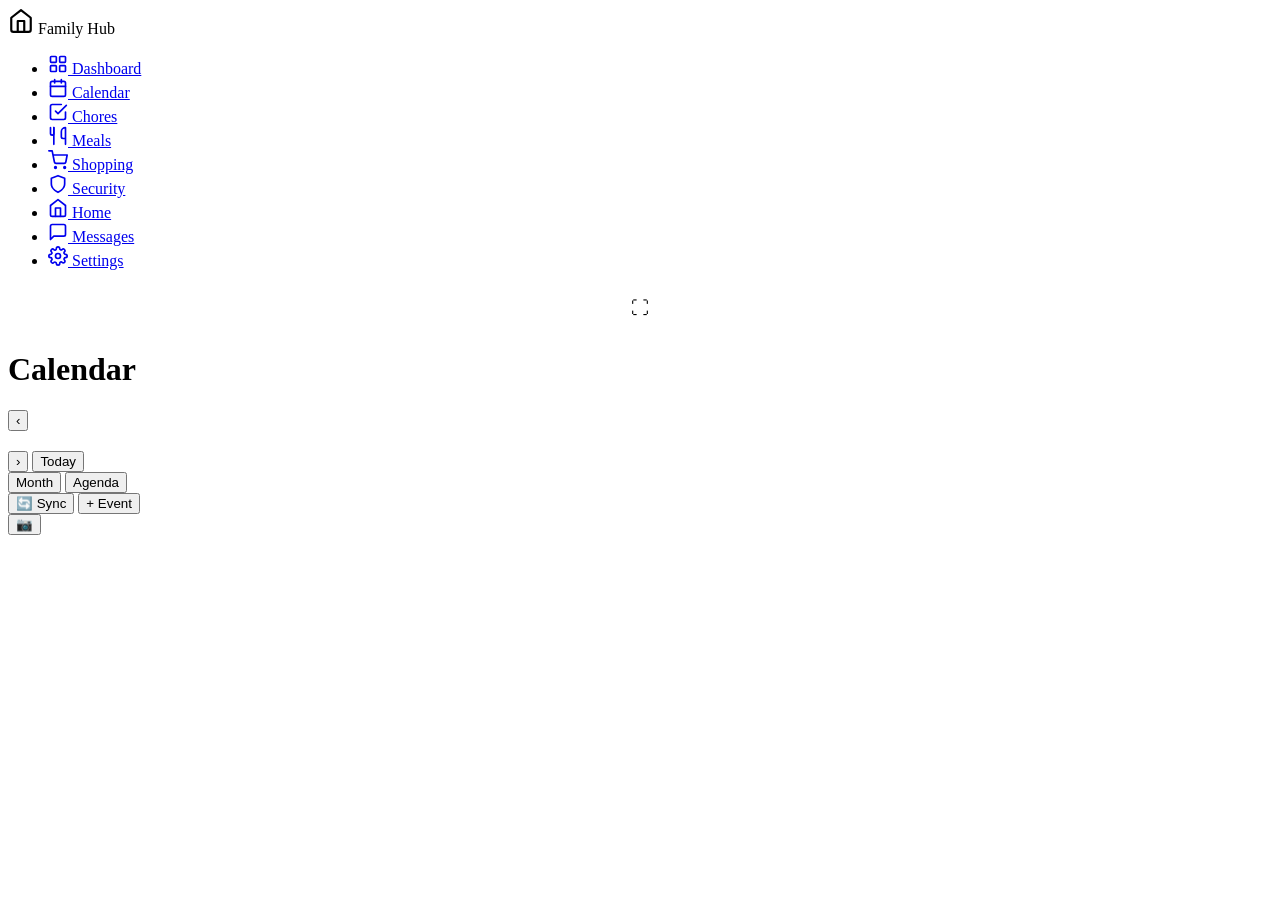
==== frontend/calendar.html @ 890a067d "Prevent DB lock hangs and simplify polling for a single device - Time out every iCloud CalDAV call (" ====
<!DOCTYPE html>
<html lang="en">
<head>
<meta charset="UTF-8">
<meta name="viewport" content="width=device-width, initial-scale=1.0, user-scalable=no">
<title>Calendar – Family Hub</title>
<link rel="icon" href="/favicon.svg" type="image/svg+xml">
<link rel="manifest" href="/manifest.json">
<meta name="theme-color" content="#F6F7F9">
<meta name="mobile-web-app-capable" content="yes">
<meta name="apple-mobile-web-app-capable" content="yes">
<meta name="apple-mobile-web-app-title" content="Family Hub">
<meta name="apple-mobile-web-app-status-bar-style" content="black-translucent">
<link rel="stylesheet" href="/css/style.css?v=96">
<link rel="preconnect" href="https://fonts.googleapis.com">
<link rel="stylesheet" href="https://fonts.googleapis.com/css2?family=Plus+Jakarta+Sans:wght@400;500;600;700;800&display=swap" media="print" onload="this.media='all'">
<script>(function(){try{var ds=localStorage.getItem('fh_dark_start'),de=localStorage.getItem('fh_dark_end');var s=+(ds!==null?ds:21),e=+(de!==null?de:7),h=new Date().getHours();document.documentElement.setAttribute('data-theme',(s>e?(h>=s||h<e):(h>=s&&h<e))?'dark':'light');}catch(_){}})();</script>
</head>
<body>
<div class="app">
  <nav class="sidebar">
    <div class="sidebar-logo">
      <span class="logo-icon">
        <svg xmlns="http://www.w3.org/2000/svg" width="26" height="26" viewBox="0 0 24 24" fill="none" stroke="currentColor" stroke-width="2" stroke-linecap="round" stroke-linejoin="round"><path d="M3 9l9-7 9 7v11a2 2 0 01-2 2H5a2 2 0 01-2-2z"/><polyline points="9 22 9 12 15 12 15 22"/></svg>
      </span>
      <span class="logo-text">Family Hub</span>
    </div>
    <ul class="nav-links">
      <li><a href="/" class="nav-link">
        <span class="nav-icon"><svg xmlns="http://www.w3.org/2000/svg" width="20" height="20" viewBox="0 0 24 24" fill="none" stroke="currentColor" stroke-width="2" stroke-linecap="round" stroke-linejoin="round"><rect x="3" y="3" width="7" height="7" rx="1"/><rect x="14" y="3" width="7" height="7" rx="1"/><rect x="3" y="14" width="7" height="7" rx="1"/><rect x="14" y="14" width="7" height="7" rx="1"/></svg></span>
        <span>Dashboard</span>
      </a></li>
      <li><a href="/calendar.html" class="nav-link active">
        <span class="nav-icon"><svg xmlns="http://www.w3.org/2000/svg" width="20" height="20" viewBox="0 0 24 24" fill="none" stroke="currentColor" stroke-width="2" stroke-linecap="round" stroke-linejoin="round"><rect x="3" y="4" width="18" height="18" rx="2"/><line x1="16" y1="2" x2="16" y2="6"/><line x1="8" y1="2" x2="8" y2="6"/><line x1="3" y1="10" x2="21" y2="10"/></svg></span>
        <span>Calendar</span>
      </a></li>
      <li><a href="/chores.html" class="nav-link">
        <span class="nav-icon"><svg xmlns="http://www.w3.org/2000/svg" width="20" height="20" viewBox="0 0 24 24" fill="none" stroke="currentColor" stroke-width="2" stroke-linecap="round" stroke-linejoin="round"><path d="M9 11l3 3L22 4"/><path d="M21 12v7a2 2 0 01-2 2H5a2 2 0 01-2-2V5a2 2 0 012-2h11"/></svg></span>
        <span>Chores</span>
      </a></li>
      <li><a href="/meals.html" class="nav-link">
        <span class="nav-icon"><svg xmlns="http://www.w3.org/2000/svg" width="20" height="20" viewBox="0 0 24 24" fill="none" stroke="currentColor" stroke-width="2" stroke-linecap="round" stroke-linejoin="round"><path d="M3 2v7a2 2 0 002 2h0a2 2 0 002-2V2"/><path d="M7 2v20"/><path d="M21 15V2a5 5 0 00-5 5v6c0 1.1.9 2 2 2h3zm0 0v7"/></svg></span>
        <span>Meals</span>
      </a></li>
      <li><a href="/shopping.html" class="nav-link">
        <span class="nav-icon"><svg xmlns="http://www.w3.org/2000/svg" width="20" height="20" viewBox="0 0 24 24" fill="none" stroke="currentColor" stroke-width="2" stroke-linecap="round" stroke-linejoin="round"><circle cx="9" cy="21" r="1"/><circle cx="20" cy="21" r="1"/><path d="M1 1h4l2.68 13.39a2 2 0 002 1.61h9.72a2 2 0 002-1.61L23 6H6"/></svg></span>
        <span>Shopping</span>
      </a></li>
      <li><a href="/security.html" class="nav-link">
        <span class="nav-icon"><svg xmlns="http://www.w3.org/2000/svg" width="20" height="20" viewBox="0 0 24 24" fill="none" stroke="currentColor" stroke-width="2" stroke-linecap="round" stroke-linejoin="round"><path d="M12 22s8-4 8-10V5l-8-3-8 3v7c0 6 8 10 8 10z"/></svg></span>
        <span>Security</span>
      </a></li>
      <li><a href="/home.html" class="nav-link">
        <span class="nav-icon"><svg xmlns="http://www.w3.org/2000/svg" width="20" height="20" viewBox="0 0 24 24" fill="none" stroke="currentColor" stroke-width="2" stroke-linecap="round" stroke-linejoin="round"><path d="M3 9l9-7 9 7v11a2 2 0 01-2 2H5a2 2 0 01-2-2z"/><polyline points="9 22 9 12 15 12 15 22"/></svg></span>
        <span>Home</span>
      </a></li>
      <li><a href="/messages.html" class="nav-link">
        <span class="nav-icon"><svg xmlns="http://www.w3.org/2000/svg" width="20" height="20" viewBox="0 0 24 24" fill="none" stroke="currentColor" stroke-width="2" stroke-linecap="round" stroke-linejoin="round"><path d="M21 15a2 2 0 01-2 2H7l-4 4V5a2 2 0 012-2h14a2 2 0 012 2z"/></svg></span>
        <span>Messages</span>
      </a></li>
      <li><a href="/settings.html" class="nav-link">
        <span class="nav-icon"><svg xmlns="http://www.w3.org/2000/svg" width="20" height="20" viewBox="0 0 24 24" fill="none" stroke="currentColor" stroke-width="2" stroke-linecap="round" stroke-linejoin="round"><circle cx="12" cy="12" r="3"/><path d="M19.4 15a1.65 1.65 0 00.33 1.82l.06.06a2 2 0 010 2.83 2 2 0 01-2.83 0l-.06-.06a1.65 1.65 0 00-1.82-.33 1.65 1.65 0 00-1 1.51V21a2 2 0 01-4 0v-.09A1.65 1.65 0 009 19.4a1.65 1.65 0 00-1.82.33l-.06.06a2 2 0 01-2.83-2.83l.06-.06A1.65 1.65 0 004.68 15a1.65 1.65 0 00-1.51-1H3a2 2 0 010-4h.09A1.65 1.65 0 004.6 9a1.65 1.65 0 00-.33-1.82l-.06-.06a2 2 0 012.83-2.83l.06.06A1.65 1.65 0 009 4.68a1.65 1.65 0 001-1.51V3a2 2 0 014 0v.09a1.65 1.65 0 001 1.51 1.65 1.65 0 001.82-.33l.06-.06a2 2 0 012.83 2.83l-.06.06A1.65 1.65 0 0019.4 9a1.65 1.65 0 001.51 1H21a2 2 0 010 4h-.09a1.65 1.65 0 00-1.51 1z"/></svg></span>
        <span>Settings</span>
      </a></li>
    </ul>
    <div class="sidebar-members" id="sidebarMembers"></div>
    <button id="fullscreenBtn" onclick="toggleFullscreen()" title="Fullscreen" style="display:flex;align-items:center;justify-content:center;margin:8px auto 0;padding:10px;background:var(--surface2);color:var(--text);border:none;border-radius:10px;font-size:18px;cursor:pointer;width:44px;height:44px;">⛶</button>
    <button id="pwaInstallBtn" onclick="pwaInstall()" style="display:none;align-items:center;gap:8px;margin:12px 10px 0;padding:10px 14px;background:var(--primary);color:#fff;border:none;border-radius:10px;font-size:13px;font-weight:700;cursor:pointer;width:calc(100% - 20px);">⬇ Install App</button>
  </nav>

  <main class="main-content calendar-layout">
    <header class="page-header">
      <h1 class="page-title">Calendar</h1>
      <div id="personFilter" class="person-filter"></div>
      <div id="weatherWidget" class="weather-widget"></div>
    </header>

    <div class="calendar-nav">
      <div class="calendar-nav-date">
        <button class="btn btn-icon" id="prevMonth" aria-label="Previous">‹</button>
        <h2 class="calendar-month-title" id="calendarTitle"></h2>
        <button class="btn btn-icon" id="nextMonth" aria-label="Next">›</button>
        <button class="btn btn-ghost" id="todayBtn">Today</button>
      </div>
      <div class="calendar-nav-actions">
        <div class="filter-tabs filter-tabs-compact" id="calViewTabs">
          <button type="button" class="filter-tab active" data-view="month">Month</button>
          <button type="button" class="filter-tab" data-view="agenda">Agenda</button>
        </div>
        <span id="syncStatus" class="calendar-sync-status"></span>
        <button class="btn btn-secondary" id="syncBtn">🔄 Sync</button>
        <button class="btn btn-primary" id="addEventBtn">+ Event</button>
      </div>
    </div>

    <div class="calendar-wrapper" id="calendarWrapper">
      <div class="calendar-grid" id="calendarGrid"></div>
    </div>
    <div id="agendaView" hidden></div>

    <div class="day-events-panel" id="dayEventsPanel" style="display:none">
      <div class="section-header">
        <h3 class="section-title" id="dayEventTitle"></h3>
        <div style="display:flex;gap:8px;align-items:center">
          <button class="btn btn-primary" style="padding:6px 14px;font-size:13px" id="addEventDayBtn" onclick="openEventModal(selectedDay)">+ Add</button>
          <button class="btn-close" id="closeDayPanel">✕</button>
        </div>
      </div>
      <div id="dayEventsList"></div>
    </div>
  </main>
</div>

<!-- Event Detail Popover -->
<div class="modal-overlay" id="eventDetailModal" style="display:none" onclick="closeEventDetail()">
  <div class="modal event-detail-modal" onclick="event.stopPropagation()">
    <div class="event-detail-color-bar" id="eventDetailBar"></div>
    <div class="modal-body" style="padding:20px 22px 18px">
      <div style="display:flex;justify-content:space-between;align-items:flex-start;gap:12px">
        <h3 class="event-detail-title" id="eventDetailTitle"></h3>
        <button class="btn-close" onclick="closeEventDetail()" style="flex-shrink:0">✕</button>
      </div>
      <div class="event-detail-time" id="eventDetailTime"></div>
      <div class="event-detail-location" id="eventDetailLocation" style="display:none;font-size:13px;margin-top:6px"></div>
      <div class="event-detail-desc" id="eventDetailDesc" style="display:none"></div>
      <div class="event-detail-tags" id="eventDetailTags"></div>
      <div style="display:flex;justify-content:flex-end;margin-top:16px">
        <button class="btn btn-ghost" style="color:var(--red);font-size:13px" id="eventDetailDelete">🗑 Delete</button>
      </div>
    </div>
  </div>
</div>

<!-- Add Event Modal -->
<div class="modal-overlay" id="eventModal" style="display:none">
  <div class="modal">
    <div class="modal-header">
      <h3 id="eventModalTitle">Add Event</h3>
      <button class="btn-close" id="closeEventModal">✕</button>
    </div>
    <div class="modal-body">
      <div class="form-group">
        <label>Title *</label>
        <input type="text" id="eventTitle" class="form-input" placeholder="Event title">
      </div>
      <div class="form-group">
        <label>Location</label>
        <input type="text" id="eventLocation" class="form-input" placeholder="Optional location">
      </div>
      <div class="form-group">
        <label>Description</label>
        <textarea id="eventDesc" class="form-input" rows="2" placeholder="Optional details"></textarea>
      </div>
      <div class="form-row">
        <div class="form-group">
          <label>Start</label>
          <input type="datetime-local" id="eventStart" class="form-input">
        </div>
        <div class="form-group">
          <label>End</label>
          <input type="datetime-local" id="eventEnd" class="form-input">
        </div>
      </div>
      <div class="form-group">
        <label><input type="checkbox" id="eventAllDay"> All day event</label>
      </div>
      <div class="form-group">
        <label>Who</label>
        <select id="eventMember" class="form-input" required>
          <option value="">Select who…</option>
        </select>
        <p class="settings-desc" style="margin-top:6px">Person → their write calendar. Family → the family write calendar (Settings → Family Calendar).</p>
      </div>
    </div>
    <div class="modal-footer">
      <button class="btn btn-ghost" id="cancelEventModal">Cancel</button>
      <button class="btn btn-primary" id="saveEvent">Save Event</button>
    </div>
  </div>
</div>

<script src="/js/compat.js?v=96"></script>
<script src="/js/api.js?v=96"></script>
<script src="/js/agenda.js?v=96"></script>
<script src="/js/calendar.js?v=96"></script>
<script src="/js/slideshow.js?v=96"></script>
<button class="slideshow-trigger" onclick="Slideshow.start()" title="Start slideshow">📷</button>
<script>if("serviceWorker" in navigator) navigator.serviceWorker.register("/sw.js");</script>
</body>
</html>
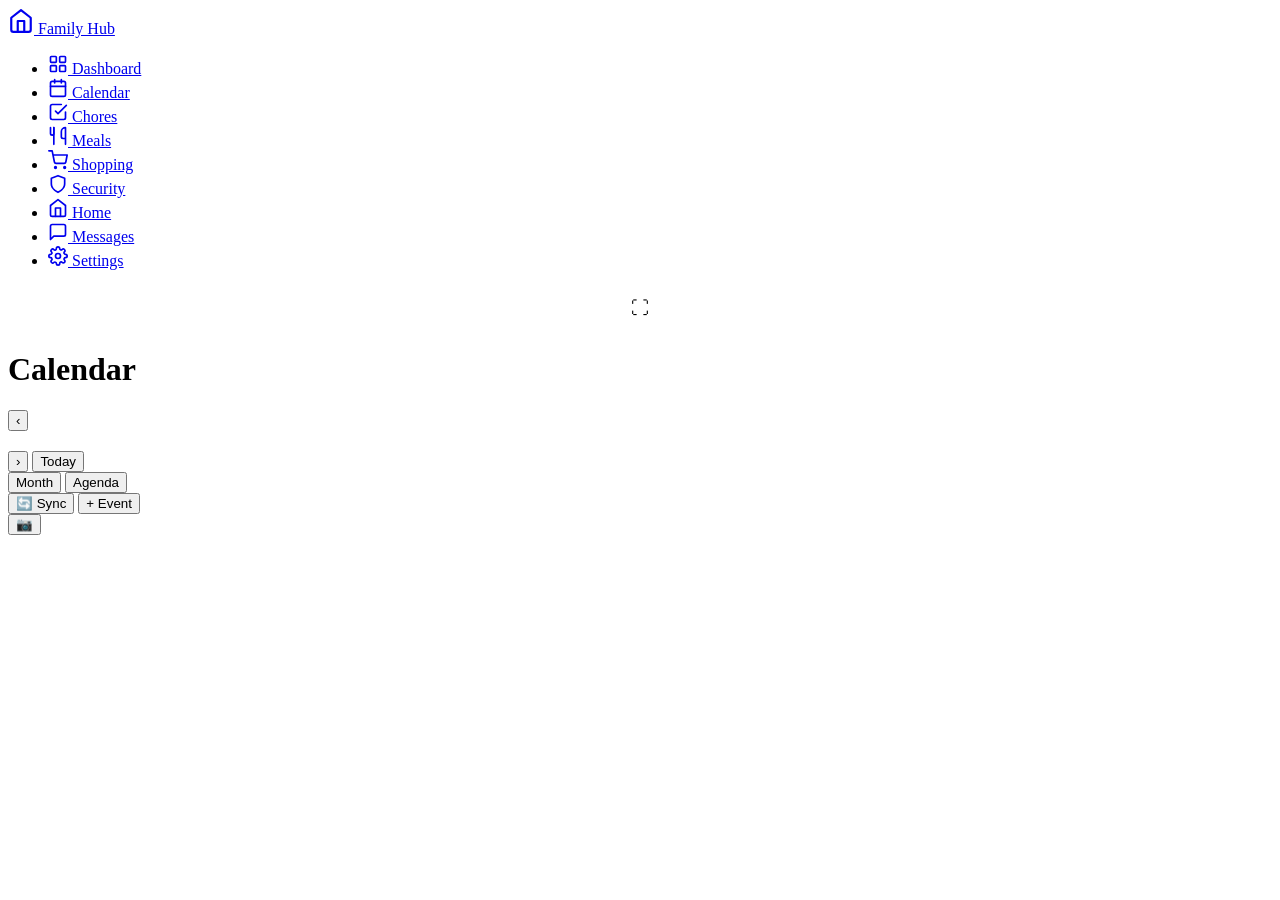
==== commit 60c1b20c: "bug fixes" ====
--- a/frontend/calendar.html
+++ b/frontend/calendar.html
@@ -11,7 +11,7 @@
 <meta name="apple-mobile-web-app-capable" content="yes">
 <meta name="apple-mobile-web-app-title" content="Family Hub">
 <meta name="apple-mobile-web-app-status-bar-style" content="black-translucent">
-<link rel="stylesheet" href="/css/style.css?v=96">
+<link rel="stylesheet" href="/css/style.css?v=108">
 <link rel="preconnect" href="https://fonts.googleapis.com">
 <link rel="stylesheet" href="https://fonts.googleapis.com/css2?family=Plus+Jakarta+Sans:wght@400;500;600;700;800&display=swap" media="print" onload="this.media='all'">
 <script>(function(){try{var ds=localStorage.getItem('fh_dark_start'),de=localStorage.getItem('fh_dark_end');var s=+(ds!==null?ds:21),e=+(de!==null?de:7),h=new Date().getHours();document.documentElement.setAttribute('data-theme',(s>e?(h>=s||h<e):(h>=s&&h<e))?'dark':'light');}catch(_){}})();</script>
@@ -19,12 +19,12 @@
 <body>
 <div class="app">
   <nav class="sidebar">
-    <div class="sidebar-logo">
+    <a href="/" class="sidebar-logo" aria-label="Dashboard">
       <span class="logo-icon">
         <svg xmlns="http://www.w3.org/2000/svg" width="26" height="26" viewBox="0 0 24 24" fill="none" stroke="currentColor" stroke-width="2" stroke-linecap="round" stroke-linejoin="round"><path d="M3 9l9-7 9 7v11a2 2 0 01-2 2H5a2 2 0 01-2-2z"/><polyline points="9 22 9 12 15 12 15 22"/></svg>
       </span>
       <span class="logo-text">Family Hub</span>
-    </div>
+    </a>
     <ul class="nav-links">
       <li><a href="/" class="nav-link">
         <span class="nav-icon"><svg xmlns="http://www.w3.org/2000/svg" width="20" height="20" viewBox="0 0 24 24" fill="none" stroke="currentColor" stroke-width="2" stroke-linecap="round" stroke-linejoin="round"><rect x="3" y="3" width="7" height="7" rx="1"/><rect x="14" y="3" width="7" height="7" rx="1"/><rect x="3" y="14" width="7" height="7" rx="1"/><rect x="14" y="14" width="7" height="7" rx="1"/></svg></span>
@@ -179,11 +179,11 @@
   </div>
 </div>
 
-<script src="/js/compat.js?v=96"></script>
-<script src="/js/api.js?v=96"></script>
-<script src="/js/agenda.js?v=96"></script>
-<script src="/js/calendar.js?v=96"></script>
-<script src="/js/slideshow.js?v=96"></script>
+<script src="/js/compat.js?v=108"></script>
+<script src="/js/api.js?v=108"></script>
+<script src="/js/agenda.js?v=108"></script>
+<script src="/js/calendar.js?v=108"></script>
+<script src="/js/slideshow.js?v=108"></script>
 <button class="slideshow-trigger" onclick="Slideshow.start()" title="Start slideshow">📷</button>
 <script>if("serviceWorker" in navigator) navigator.serviceWorker.register("/sw.js");</script>
 </body>
